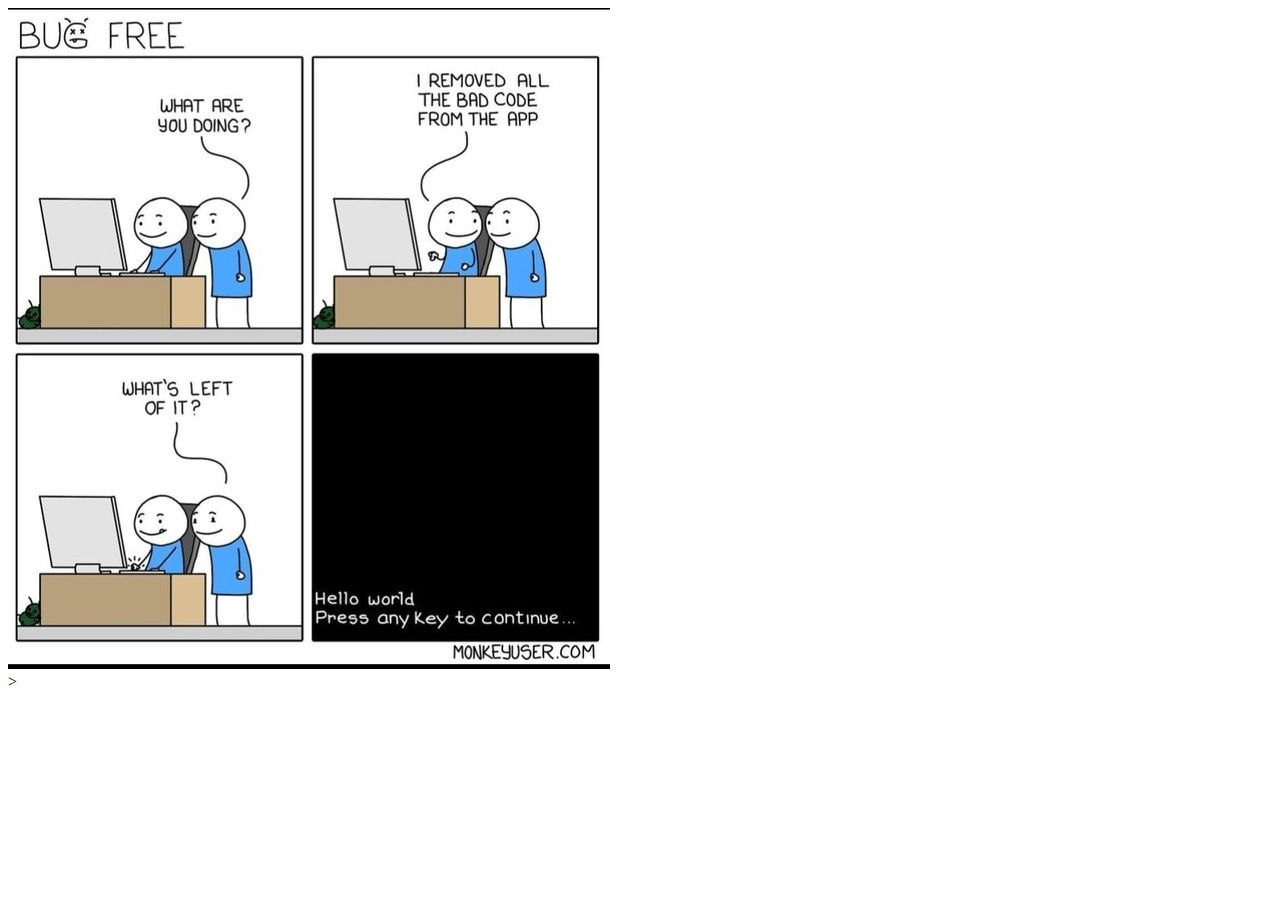
==== div/templates/index.html @ 6518f3cc "update" ====
<!DOCTYPE html>
<html lang="en">
<head>
    <meta charset="UTF-8">
    <meta http-equiv="X-UA-Compatible" content="IE=edge">
    <meta name="viewport" content="width=device-width, initial-scale=1.0">
    <title>NCHU CTF</title>
    <link rel="icon" href="">
</head>
<body>
    <img src="../static/images/image.jpg">
    <div><div><div><div><div><div><div><div><div><div></div><div><div><div><div><div><div><div><div><div><div><p hidden>not here</p></div></div></div></div></div></div></div></div></div></div></div></div></div></div></div></div></div></div></div></div>
    <div><div><div><div><div><div><div><div><div><div></div><div><div><div><div><div><div><div><div><div><div><p hidden>NCHU{ToO_MaNy_Div}</p>></div></div></div></div></div></div></div></div></div></div></div></div></div></div></div></div></div></div></div></div>
</body>
</html>
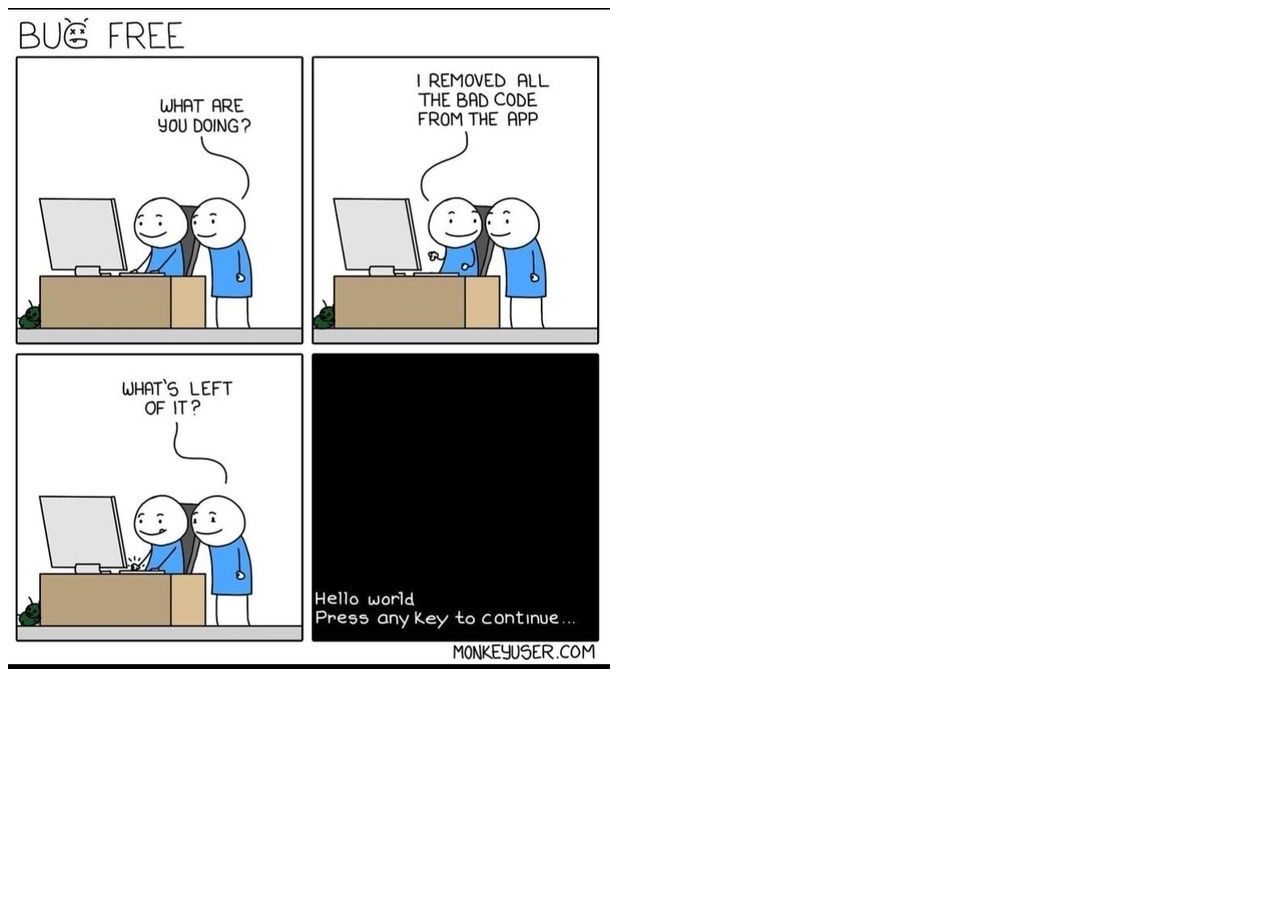
==== commit b516a22c: ">" ====
--- a/div/templates/index.html
+++ b/div/templates/index.html
@@ -9,7 +9,7 @@
 </head>
 <body>
     <img src="../static/images/image.jpg">
-    <div><div><div><div><div><div><div><div><div><div></div><div><div><div><div><div><div><div><div><div><div><p hidden>not here</p></div></div></div></div></div></div></div></div></div></div></div></div></div></div></div></div></div></div></div></div>
-    <div><div><div><div><div><div><div><div><div><div></div><div><div><div><div><div><div><div><div><div><div><p hidden>NCHU{ToO_MaNy_Div}</p>></div></div></div></div></div></div></div></div></div></div></div></div></div></div></div></div></div></div></div></div>
+    <div><div><div><div><div><div><div><div><div><div><div><div><div><div><div><div><div><div><div><p hidden>not here</p></div></div></div></div></div></div></div></div></div></div></div></div></div></div></div></div></div></div></div></div>
+    <div><div><div><div><div><div><div><div><div><div><div><div><div><div><div><div><div><div><div><p hidden>NCHU{ToO_MaNy_Div}</p></div></div></div></div></div></div></div></div></div></div></div></div></div></div></div></div></div></div></div></div>
 </body>
 </html>